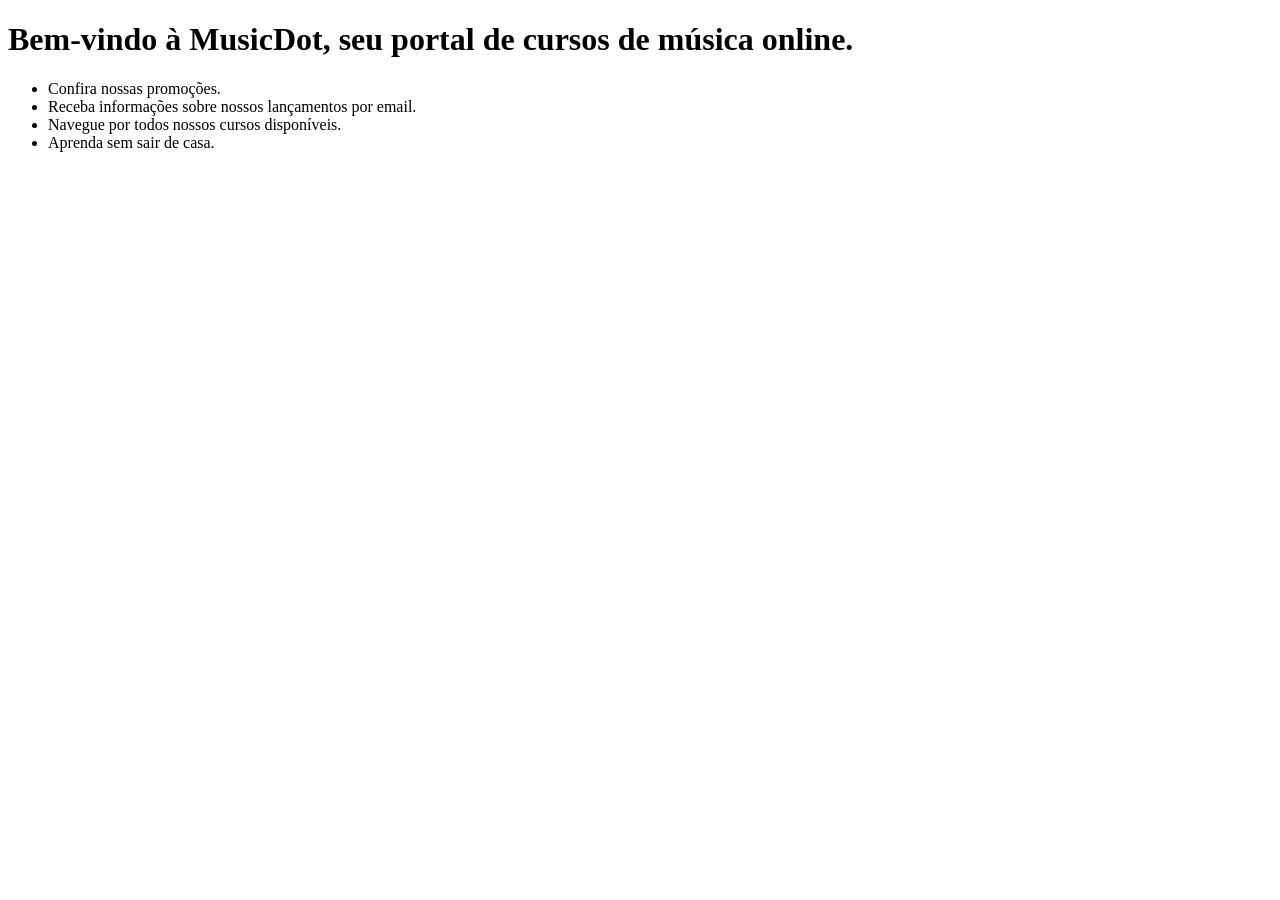
==== index.html @ c92ba9ae "Tópico HTML, Atividade 1" ====
<!DOCTYPE html>

<html lang="pt-BR">
    <head>
        <title>MusicDot</title>
        <meta charset="utf-8">
    </head>
    <body>
        <h1>Bem-vindo à MusicDot, seu portal de cursos de música online.</h1>
        <ul>
            <li>Confira nossas promoções.</li>
            <li>Receba informações sobre nossos lançamentos por email.</li>
            <li>Navegue por todos nossos cursos disponíveis.</li>
            <li>Aprenda sem sair de casa.</li>
        </ul>
    </body>
</html>
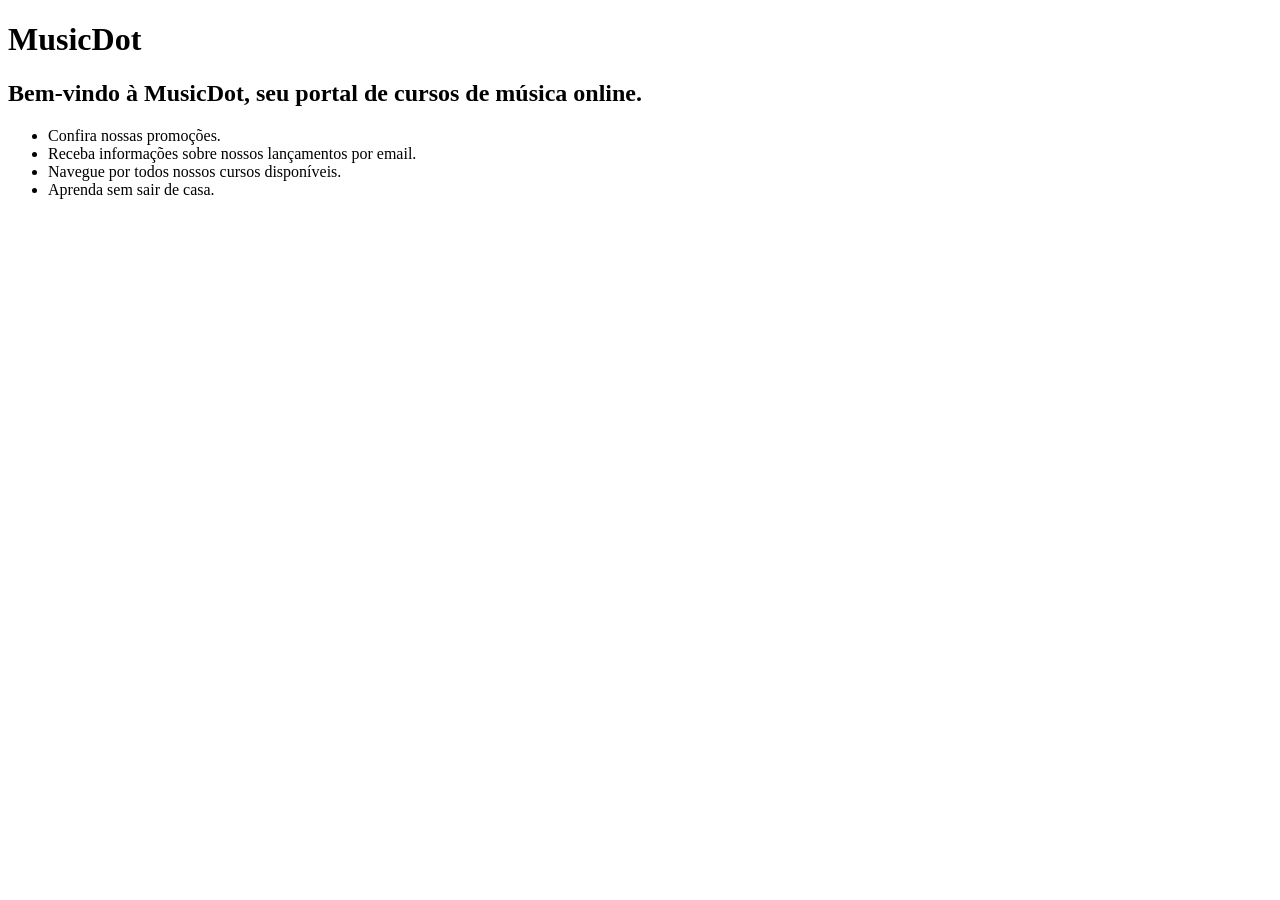
==== commit 164cefe9: "Tópico HTML, Atividade 1" ====
--- a/index.html
+++ b/index.html
@@ -6,7 +6,8 @@
         <meta charset="utf-8">
     </head>
     <body>
-        <h1>Bem-vindo à MusicDot, seu portal de cursos de música online.</h1>
+        <h1>MusicDot</h1>
+        <h2>Bem-vindo à MusicDot, seu portal de cursos de música online.</h1>
         <ul>
             <li>Confira nossas promoções.</li>
             <li>Receba informações sobre nossos lançamentos por email.</li>
